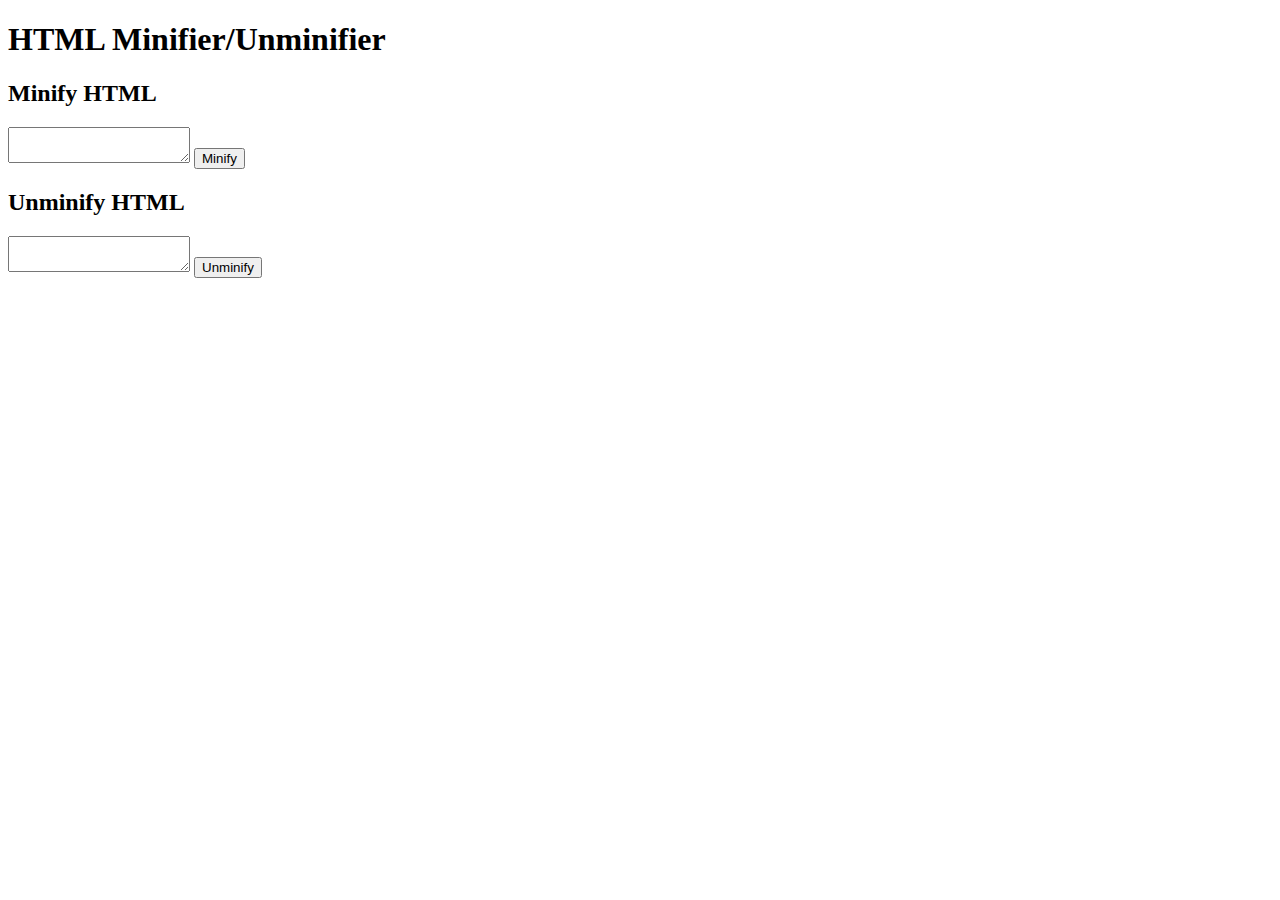
==== index.html @ 27b23eca "Create index.html" ====
<!DOCTYPE html>
<html lang="en">
<head>
    <meta charset="UTF-8">
    <meta name="viewport" content="width=device-width, initial-scale=1.0">
    <link rel="stylesheet" href="style.css">
    <title>HTML Minifier/Unminifier</title>
</head>
<body>
    <header>
        <h1>HTML Minifier/Unminifier</h1>
    </header>
    <main>
        <section>
            <h2>Minify HTML</h2>
            <textarea id="minify-input"></textarea>
            <button id="minify-button">Minify</button>
        </section>
        <section>
            <h2>Unminify HTML</h2>
            <textarea id="unminify-input"></textarea>
            <button id="unminify-button">Unminify</button>
        </section>
    </main>
    <script src="script.js"></script>
</body>
</html>
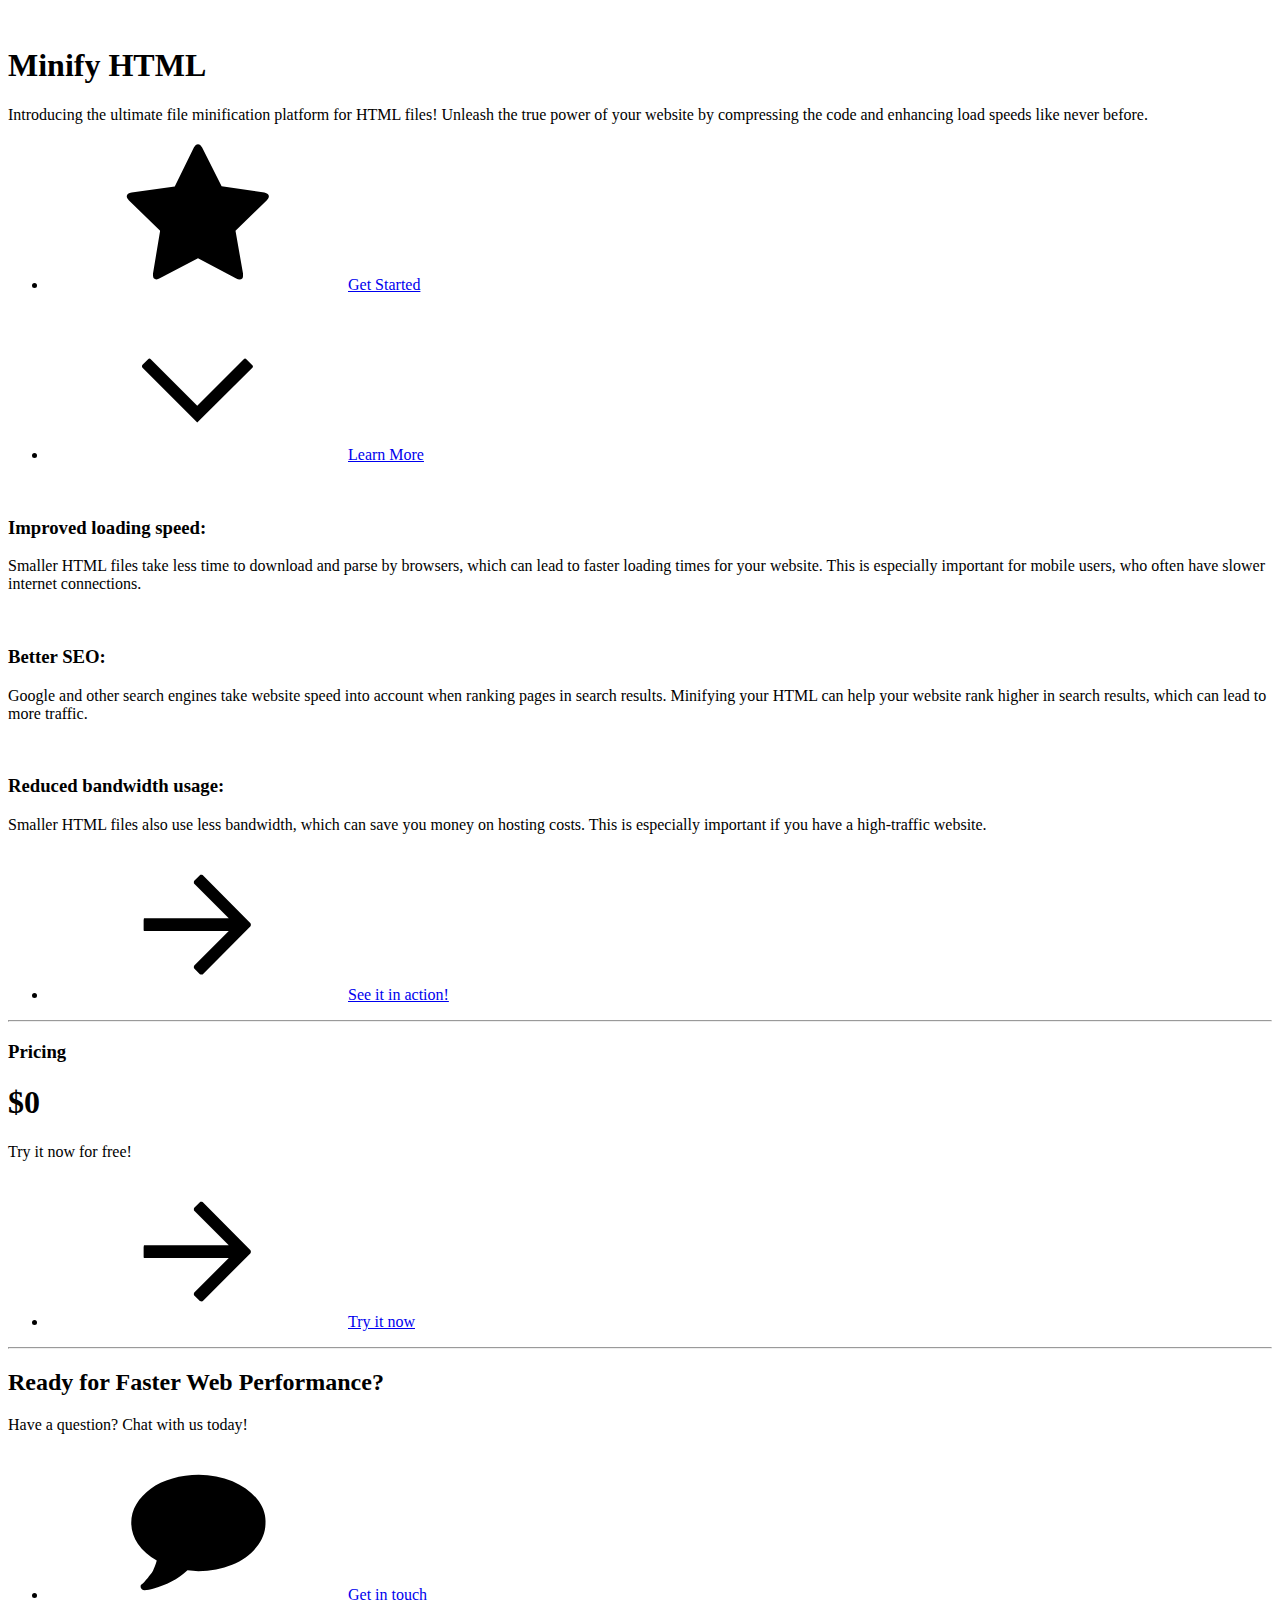
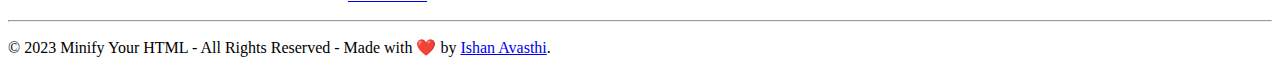
==== commit 7e9654d9: "Update index.html" ====
--- a/index.html
+++ b/index.html
@@ -1,27 +1,179 @@
+
 <!DOCTYPE html>
 <html lang="en">
-<head>
-    <meta charset="UTF-8">
-    <meta name="viewport" content="width=device-width, initial-scale=1.0">
-    <link rel="stylesheet" href="style.css">
-    <title>HTML Minifier/Unminifier</title>
-</head>
-<body>
-    <header>
-        <h1>HTML Minifier/Unminifier</h1>
-    </header>
-    <main>
-        <section>
-            <h2>Minify HTML</h2>
-            <textarea id="minify-input"></textarea>
-            <button id="minify-button">Minify</button>
-        </section>
-        <section>
-            <h2>Unminify HTML</h2>
-            <textarea id="unminify-input"></textarea>
-            <button id="unminify-button">Unminify</button>
-        </section>
-    </main>
-    <script src="script.js"></script>
-</body>
+    <head>
+        <title>Minify Your HTML</title>
+        <meta charset="utf-8" />
+        <meta name="viewport" content="width=device-width,initial-scale=1" />
+        <meta name="color-scheme" content="light only" />
+        <meta name="description" content="Minify Your HTML &amp; Boost Performance" />
+        <meta property="og:site_name" content="Minify Your HTML" />
+        <meta property="og:title" content="Minify Your HTML" />
+        <meta property="og:type" content="website" />
+        <meta property="og:description" content="Minify Your HTML &amp; Boost Performance" />
+        <meta property="og:image" content="https://cdn.jsdelivr.net/gh/avasthi-git/sst-hackathon@main/assets/card.jpg" />
+        <meta property="og:image:type" content="image/jpeg" />
+        <meta property="og:image:width" content="1280" />
+        <meta property="og:image:height" content="800" />
+        <meta property="og:url" content="https://go.ishanavasthi.in/html-minifier" />
+        <meta property="twitter:card" content="summary_large_image" />
+        <link rel="canonical" href="https://go.ishanavasthi.in/html-minifier" />
+        <link href="https://fonts.googleapis.com/css2?display=swap&family=Sora:ital,wght@0,400;0,700;1,400;1,700&family=Inter:ital,wght@0,300;1,300" rel="stylesheet" type="text/css" />
+        <link href="https://cdn.jsdelivr.net/gh/avasthi-git/sst-hackathon@main/style.min.css" rel="stylesheet" type="text/css" />
+        <script src="https://cdn.jsdelivr.net/gh/avasthi-git/sst-hackathon@main/script.min.js"></script>
+        <link rel="icon" href="https://cdn.jsdelivr.net/gh/avasthi-git/sst-hackathon@main/assets/favicon.png">
+        <noscript>
+            <style>
+                body {
+                    overflow: auto !important;
+                }
+                body:after {
+                    display: none !important;
+                }
+                #main > .inner {
+                    opacity: 1 !important;
+                }
+            </style>
+        </noscript>
+    </head>
+    <body class="is-loading">
+        <svg xmlns="http://www.w3.org/2000/svg" version="1.1" xmlns:xlink="http://www.w3.org/1999/xlink" viewBox="0 0 40 40" display="none" width="0" height="0">
+            <symbol id="icon-6ee79a7585f3f3c012d0dfdbadcd1366" viewBox="0 0 40 40">
+                <path
+                    d="M37.7,14l-11.4-1.7L21.1,2c-0.3-0.6-0.7-0.9-1.1-0.9S19.2,1.4,18.9,2l-5.1,10.4L2.3,14c-0.8,0.1-1.3,0.5-1.3,1 c0,0.3,0.2,0.7,0.6,1.1l8.3,8.1L8,35.6c0,0.2,0,0.4,0,0.5c0,0.3,0.1,0.6,0.2,0.8c0.2,0.2,0.4,0.3,0.7,0.3c0.3,0,0.6-0.1,0.9-0.3 L20,31.5l10.2,5.4c0.3,0.2,0.6,0.3,0.9,0.3c0.3,0,0.5-0.1,0.7-0.3c0.2-0.2,0.2-0.5,0.2-0.8c0-0.2,0-0.3,0-0.5l-2-11.4l8.3-8.1 c0.4-0.4,0.6-0.8,0.6-1.1C38.9,14.5,38.5,14.2,37.7,14z"
+                />
+            </symbol>
+            <symbol id="icon-ecbd7520f72820fb3c1bfce19d8ed9ce" viewBox="0 0 40 40">
+                <path d="M5.2,14.6l1.5-1.5c0.2-0.2,0.5-0.2,0.7,0l12.4,12.4l12.4-12.4c0.2-0.2,0.5-0.2,0.7,0l1.6,1.6c0.2,0.2,0.2,0.5,0,0.7L19.8,30 L5.2,15.4C5,15.2,5,14.8,5.2,14.6z" />
+            </symbol>
+            <symbol id="icon-67ad41ecc66a1b1cd00d0d3b20c00017" viewBox="0 0 40 40">
+                <path
+                    d="M34.1,19.9c0,0.3-0.1,0.3-0.1,0.4L21.3,33.1c-0.1,0.1-0.1,0.1-0.4,0.1c-0.3,0-0.3-0.1-0.4-0.1L19,31.6 c-0.1-0.1-0.1-0.1-0.1-0.4s0.1-0.3,0.1-0.4l9.2-9.2H5.8c-0.1,0-0.2,0-0.2,0c0,0,0,0,0,0c-0.1-0.1-0.1-0.2-0.1-0.4v-2.5 c0-0.2,0.1-0.4,0.1-0.5c0,0,0.1,0,0.2,0h22.4L19,9c-0.1-0.1-0.1-0.1-0.1-0.4c0-0.3,0.1-0.3,0.1-0.4l1.5-1.5c0.1-0.1,0.1-0.1,0.4-0.1 c0.3,0,0.3,0.1,0.4,0.1L34,19.5C34,19.6,34.1,19.6,34.1,19.9z"
+                />
+            </symbol>
+            <symbol id="icon-021973a1bb185878b41e1ef48ed6bbaa" viewBox="0 0 40 40">
+                <path
+                    d="M35.7,13c-1.6-2-3.8-3.5-6.5-4.7c-2.8-1.1-5.8-1.7-9-1.7c-2.4,0-4.8,0.3-7,1C10.9,8.2,9,9.2,7.4,10.3 c-1.6,1.2-2.9,2.5-3.8,4.1c-1,1.6-1.4,3.3-1.4,5c0,2,0.6,3.9,1.8,5.7c1.2,1.8,2.9,3.2,5,4.4c-0.1,0.5-0.3,1-0.5,1.5 c-0.2,0.5-0.4,0.9-0.5,1.2c-0.2,0.3-0.4,0.7-0.7,1c-0.3,0.4-0.5,0.6-0.6,0.8c-0.1,0.2-0.4,0.4-0.7,0.8c-0.3,0.4-0.5,0.6-0.6,0.7 c0,0-0.1,0.1-0.2,0.2C5,35.8,5,35.8,5,35.8L4.8,36c-0.1,0.1-0.1,0.2-0.1,0.2c0,0,0,0.1,0,0.2c0,0.1,0,0.2,0,0.2v0 c0.1,0.2,0.2,0.4,0.4,0.6c0.2,0.1,0.4,0.2,0.6,0.2C6.6,37.3,7.3,37.2,8,37c3.5-0.9,6.6-2.5,9.2-4.9c1,0.1,2,0.2,2.9,0.2 c3.3,0,6.3-0.6,9-1.7c2.8-1.1,4.9-2.7,6.5-4.7c1.6-2,2.4-4.1,2.4-6.5C38.1,17.1,37.3,14.9,35.7,13z"
+                />
+            </symbol>
+        </svg>
+        <div id="wrapper">
+            <div id="main">
+                <div class="inner">
+                    <div id="container03" class="container default">
+                        <div class="wrapper">
+                            <div class="inner">
+                                <div id="image02" class="image">
+                                    <span class="frame"><img src="https://cdn.jsdelivr.net/gh/avasthi-git/sst-hackathon@main/assets/image02.png" alt="" /></span>
+                                </div>
+                                <h1 id="text28" class="style3">Minify HTML</h1>
+                                <p id="text03" class="style1">
+                                    Introducing the ultimate file minification platform for HTML files! Unleash the true power of your website by compressing the code and enhancing load speeds like never before.
+                                </p>
+                                <ul id="buttons03" class="style2 buttons">
+                                    <li>
+                                        <a href="https://go.ishanavasthi.in/html-minifier" class="button n01">
+                                            <svg><use xlink:href="#icon-6ee79a7585f3f3c012d0dfdbadcd1366"></use></svg><span class="label">Get Started</span>
+                                        </a>
+                                    </li>
+                                </ul>
+                                <ul id="buttons01" class="style2 buttons">
+                                    <li>
+                                        <a href="#start" class="button n01">
+                                            <svg><use xlink:href="#icon-ecbd7520f72820fb3c1bfce19d8ed9ce"></use></svg><span class="label">Learn More</span>
+                                        </a>
+                                    </li>
+                                </ul>
+                            </div>
+                        </div>
+                    </div>
+                    <div id="container01" data-scroll-id="start" data-scroll-behavior="center" data-scroll-offset="0" data-scroll-speed="3" data-scroll-invisible="1" class="container columns full screen">
+                        <div class="wrapper">
+                            <div class="inner">
+                                <div>
+                                    <div id="image03" class="style1 image">
+                                        <span class="frame"><img src="https://cdn.jsdelivr.net/gh/avasthi-git/sst-hackathon@main/assets/image03.svg" alt="" /></span>
+                                    </div>
+                                    <h3 id="text01" class="style2">Improved loading speed:</h3>
+                                    <p id="text02" class="style1">
+                                        Smaller HTML files take less time to download and parse by browsers, which can lead to faster loading times for your website. This is especially important for mobile users, who often have slower
+                                        internet connections.
+                                    </p>
+                                </div>
+                                <div>
+                                    <div id="image04" class="style1 image">
+                                        <span class="frame"><img src="https://cdn.jsdelivr.net/gh/avasthi-git/sst-hackathon@main/assets/image04.svg" alt="" /></span>
+                                    </div>
+                                    <h3 id="text04" class="style2">Better SEO:</h3>
+                                    <p id="text05" class="style1">
+                                        Google and other search engines take website speed into account when ranking pages in search results. Minifying your HTML can help your website rank higher in search results, which can lead to more
+                                        traffic.
+                                    </p>
+                                </div>
+                            </div>
+                        </div>
+                    </div>
+                    <div id="container04" class="container default">
+                        <div class="wrapper">
+                            <div class="inner">
+                                <div id="image01" class="style1 image">
+                                    <span class="frame"><img src="https://cdn.jsdelivr.net/gh/avasthi-git/sst-hackathon@main/assets/bandwidth.png" alt="" /></span>
+                                </div>
+                                <h3 id="text17" class="style2">Reduced bandwidth usage:</h3>
+                                <p id="text22" class="style1">Smaller HTML files also use less bandwidth, which can save you money on hosting costs. This is especially important if you have a high-traffic website.</p>
+                                <ul id="buttons07" class="style2 buttons">
+                                    <li>
+                                        <a href="https://go.ishanavasthi.in/html-minifier" class="button n01">
+                                            <svg><use xlink:href="#icon-67ad41ecc66a1b1cd00d0d3b20c00017"></use></svg><span class="label">See it in action!</span>
+                                        </a>
+                                    </li>
+                                </ul>
+                            </div>
+                        </div>
+                    </div>
+                    <hr id="divider01" class="style1 full screen" />
+                    <div id="container02" class="container default">
+                        <div class="wrapper">
+                            <div class="inner">
+                                <h3 id="text24" class="style2">Pricing</h3>
+                                <h1 id="text16" class="style4">$0</h1>
+                                <p id="text11" class="style1">Try it now for free!</p>
+                                <ul id="buttons04" class="style1 buttons">
+                                    <li>
+                                        <a href="https://go.ishanavasthi.in/html-minifier" class="button n01">
+                                            <svg><use xlink:href="#icon-67ad41ecc66a1b1cd00d0d3b20c00017"></use></svg><span class="label">Try it now</span>
+                                        </a>
+                                    </li>
+                                </ul>
+                            </div>
+                        </div>
+                    </div>
+                    <hr id="divider02" class="style1 full screen" />
+                    <div id="container06" class="style1 container default">
+                        <div class="wrapper">
+                            <div class="inner">
+                                <h2 id="text08" class="style3">Ready for Faster Web Performance?</h2>
+                                <p id="text09" class="style1">Have a question? Chat with us today!</p>
+                                <ul id="buttons02" class="style2 buttons">
+                                    <li>
+                                        <a href="https://ishanavasthi.in/#socials" class="button n01">
+                                            <svg><use xlink:href="#icon-021973a1bb185878b41e1ef48ed6bbaa"></use></svg><span class="label">Get in touch</span>
+                                        </a>
+                                    </li>
+                                </ul>
+                            </div>
+                        </div>
+                    </div>
+                    <hr id="divider03" class="style1 full screen" />
+                    <div id="container07" class="container default">
+                        <div class="wrapper">
+                            <div class="inner">
+                                <p id="text23" class="style6">© 2023 Minify Your HTML - All Rights Reserved - Made with ❤️ by <a href="https://ishanavasthi.in?utm_source=footer">Ishan Avasthi</a>.</p>
+                            </div>
+                        </div>
+                    </div>
+                </div>
+            </div>
+        </div>
+    </body>
 </html>
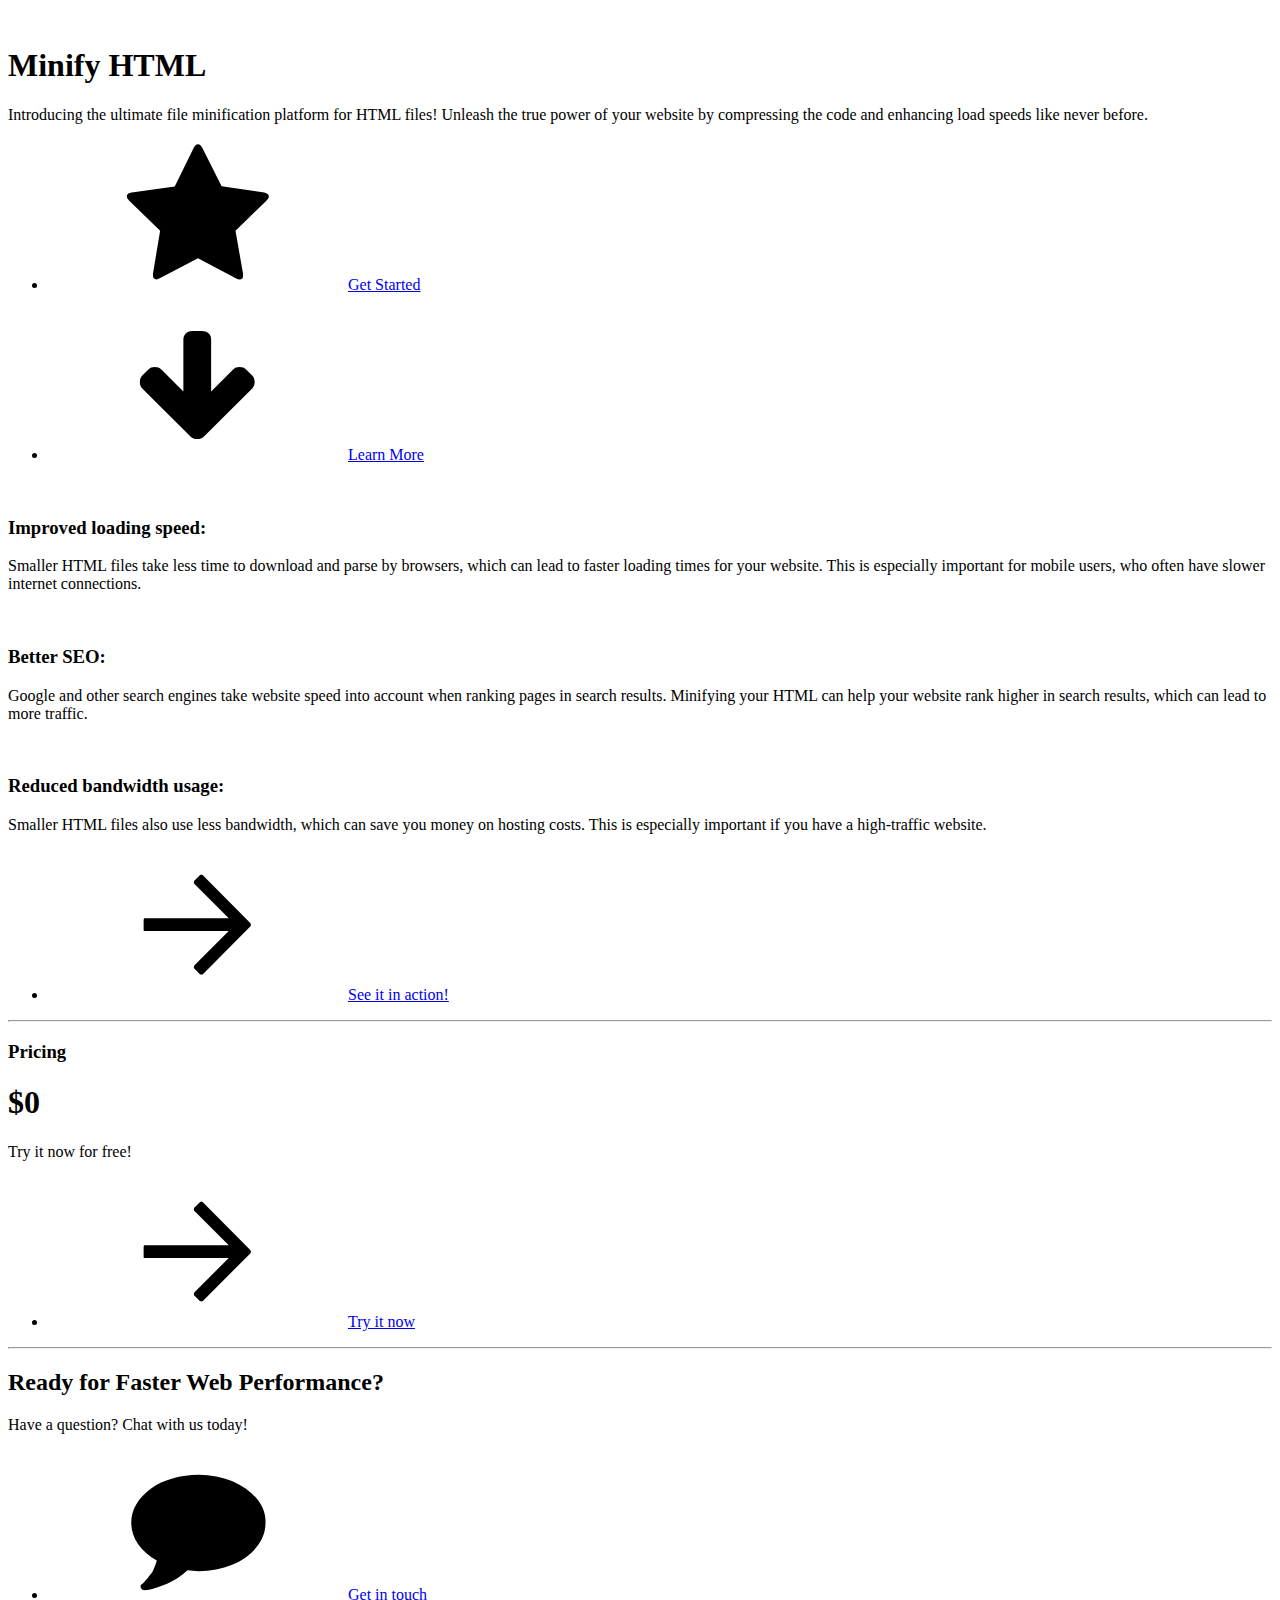
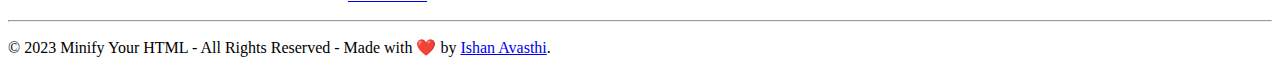
==== commit d10b866c: "Update index.html" ====
--- a/index.html
+++ b/index.html
@@ -1,4 +1,3 @@
-
 <!DOCTYPE html>
 <html lang="en">
     <head>
@@ -43,8 +42,10 @@
                     d="M37.7,14l-11.4-1.7L21.1,2c-0.3-0.6-0.7-0.9-1.1-0.9S19.2,1.4,18.9,2l-5.1,10.4L2.3,14c-0.8,0.1-1.3,0.5-1.3,1 c0,0.3,0.2,0.7,0.6,1.1l8.3,8.1L8,35.6c0,0.2,0,0.4,0,0.5c0,0.3,0.1,0.6,0.2,0.8c0.2,0.2,0.4,0.3,0.7,0.3c0.3,0,0.6-0.1,0.9-0.3 L20,31.5l10.2,5.4c0.3,0.2,0.6,0.3,0.9,0.3c0.3,0,0.5-0.1,0.7-0.3c0.2-0.2,0.2-0.5,0.2-0.8c0-0.2,0-0.3,0-0.5l-2-11.4l8.3-8.1 c0.4-0.4,0.6-0.8,0.6-1.1C38.9,14.5,38.5,14.2,37.7,14z"
                 />
             </symbol>
-            <symbol id="icon-ecbd7520f72820fb3c1bfce19d8ed9ce" viewBox="0 0 40 40">
-                <path d="M5.2,14.6l1.5-1.5c0.2-0.2,0.5-0.2,0.7,0l12.4,12.4l12.4-12.4c0.2-0.2,0.5-0.2,0.7,0l1.6,1.6c0.2,0.2,0.2,0.5,0,0.7L19.8,30 L5.2,15.4C5,15.2,5,14.8,5.2,14.6z" />
+            <symbol id="icon-a9548a89fd2637c18d8725450a133652" viewBox="0 0 40 40">
+                <path
+                    d="M18.5,5.6H21c0.7,0,1.3,0.2,1.8,0.6c0.5,0.4,0.7,1,0.7,1.7v13.8l5.8-5.8c0.5-0.5,1.1-0.7,1.8-0.7c0.7,0,1.3,0.2,1.8,0.7 l1.5,1.5c0.5,0.5,0.7,1.1,0.7,1.8c0,0.7-0.2,1.3-0.7,1.8L21.6,33.7c-0.5,0.5-1.1,0.7-1.8,0.7c-0.7,0-1.3-0.2-1.8-0.7L5.2,21 c-0.5-0.5-0.7-1.1-0.7-1.8s0.2-1.3,0.7-1.8l1.5-1.5c0.5-0.5,1.1-0.7,1.8-0.7c0.7,0,1.3,0.2,1.8,0.7l5.8,5.8V7.9 c0-0.7,0.2-1.2,0.7-1.7C17.3,5.8,17.8,5.6,18.5,5.6z"
+                />
             </symbol>
             <symbol id="icon-67ad41ecc66a1b1cd00d0d3b20c00017" viewBox="0 0 40 40">
                 <path
@@ -79,8 +80,8 @@
                                 </ul>
                                 <ul id="buttons01" class="style2 buttons">
                                     <li>
-                                        <a href="#start" class="button n01">
-                                            <svg><use xlink:href="#icon-ecbd7520f72820fb3c1bfce19d8ed9ce"></use></svg><span class="label">Learn More</span>
+                                        <a href="#start" class="button n02">
+                                            <svg><use xlink:href="#icon-a9548a89fd2637c18d8725450a133652"></use></svg><span class="label">Learn More</span>
                                         </a>
                                     </li>
                                 </ul>
